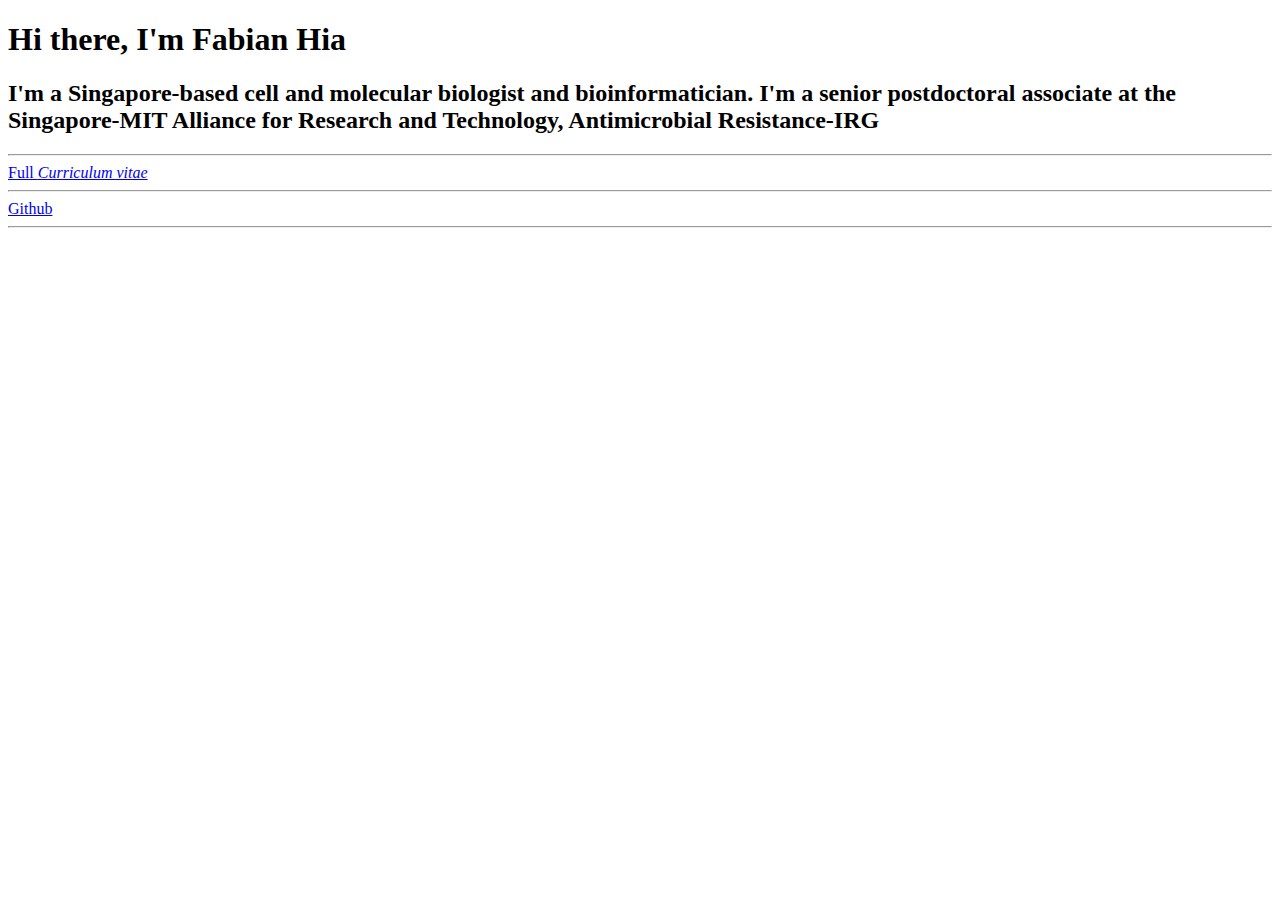
==== index.html @ b0a601d6 "Add files via upload" ====
<!DOCTYPE html>
<html lang="en">
<head>
    <meta charset="UTF-8">
    <meta name="viewport" content="width=device-width, initial-scale=1.0">
    <title>Document</title>
</head>
<body>
    <h1>Hi there, I'm Fabian Hia</h1>
    <h2>I'm a Singapore-based cell and molecular biologist and bioinformatician. I'm a senior postdoctoral associate at the Singapore-MIT Alliance for Research and Technology, Antimicrobial Resistance-IRG</h2>
    
    <hr />
    <a href="./cv.html">Full <I>Curriculum vitae</I></a>
    <hr>
    <a href="https://github.com/fabian-hia">Github</a>
    <hr>


</body>
</html>
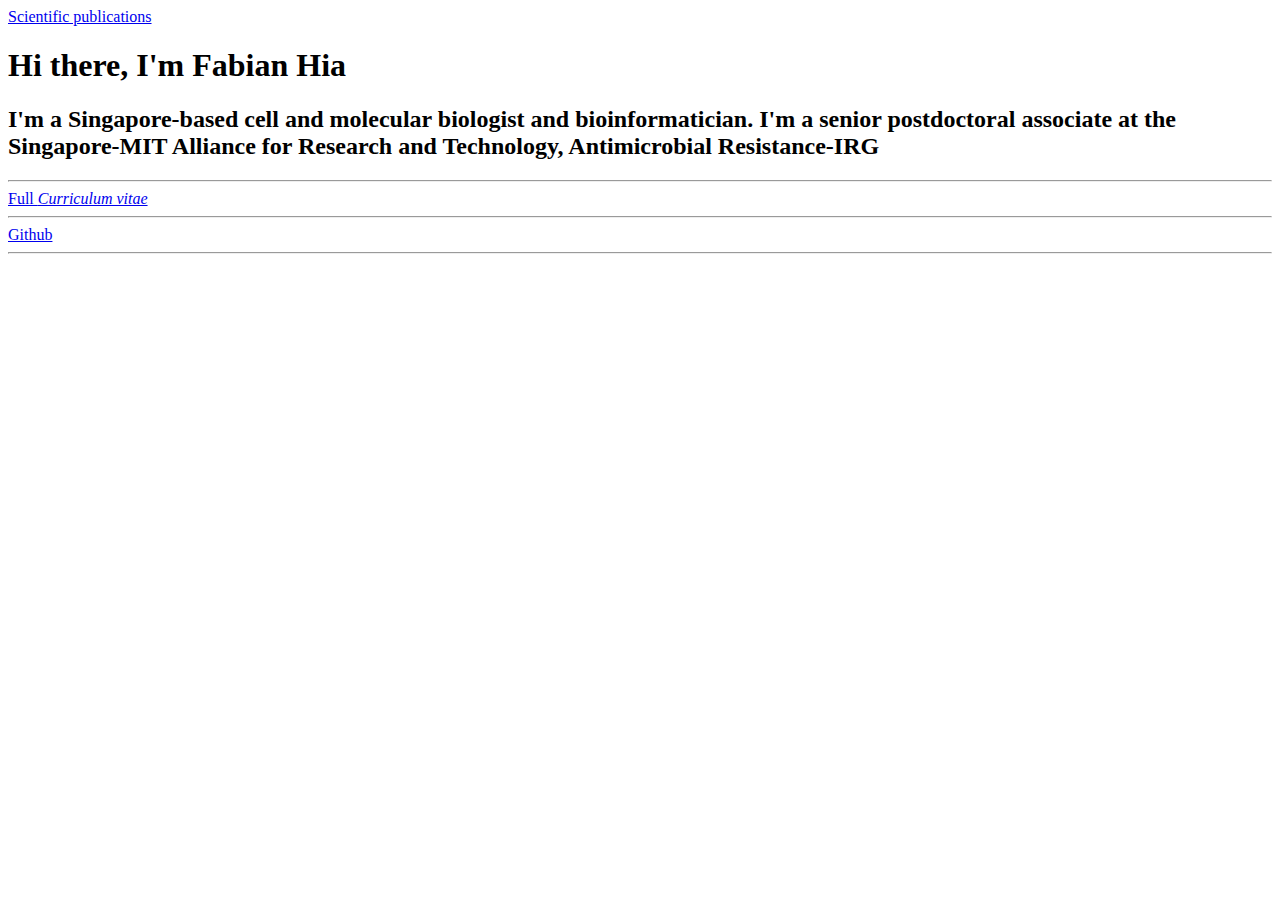
==== commit fc6199ed: "Add files via upload" ====
--- a/index.html
+++ b/index.html
@@ -3,9 +3,14 @@
 <head>
     <meta charset="UTF-8">
     <meta name="viewport" content="width=device-width, initial-scale=1.0">
-    <title>Document</title>
+    <title>Fabian Hia</title>
+    <link rel="stylesheet" href="./assets/css/index_styles.css">
 </head>
 <body>
+    <header>
+        <a draggable="true" href="https://pubmed.ncbi.nlm.nih.gov/?term=fabian+hia">Scientific publications</a>
+    </header>
+    
     <h1>Hi there, I'm Fabian Hia</h1>
     <h2>I'm a Singapore-based cell and molecular biologist and bioinformatician. I'm a senior postdoctoral associate at the Singapore-MIT Alliance for Research and Technology, Antimicrobial Resistance-IRG</h2>
     
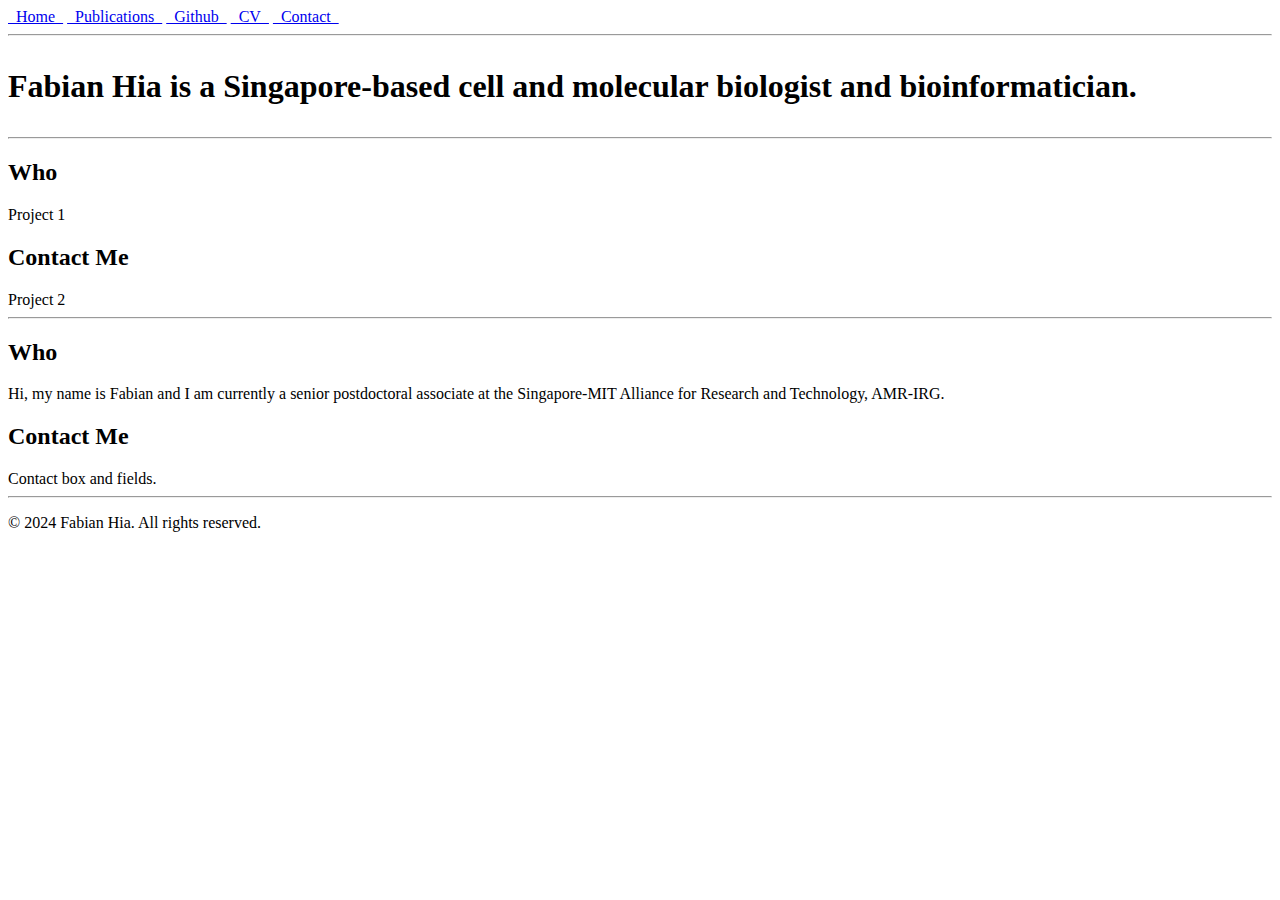
==== commit 01dfba79: "Add files via upload" ====
--- a/index.html
+++ b/index.html
@@ -8,18 +8,64 @@
 </head>
 <body>
     <header>
-        <a draggable="true" href="https://pubmed.ncbi.nlm.nih.gov/?term=fabian+hia">Scientific publications</a>
+        <a draggable="true" href="./index.html">&nbsp&nbspHome&nbsp&nbsp</a>
+        <a draggable="true" href="https://pubmed.ncbi.nlm.nih.gov/?term=fabian+hia">&nbsp&nbspPublications&nbsp&nbsp</a>
+        <a draggable="true" href="https://github.com/fabian-hia">&nbsp&nbspGithub&nbsp&nbsp</a>
+        <a draggable="true" href="./cv.html">&nbsp&nbspCV&nbsp&nbsp</a>
+        <a draggable="true" href="./contact.html">&nbsp&nbspContact&nbsp&nbsp</a>
+
     </header>
-    
-    <h1>Hi there, I'm Fabian Hia</h1>
-    <h2>I'm a Singapore-based cell and molecular biologist and bioinformatician. I'm a senior postdoctoral associate at the Singapore-MIT Alliance for Research and Technology, Antimicrobial Resistance-IRG</h2>
-    
     <hr />
-    <a href="./cv.html">Full <I>Curriculum vitae</I></a>
-    <hr>
-    <a href="https://github.com/fabian-hia">Github</a>
-    <hr>
+    <div>
+    <h1>
+        <p>Fabian Hia is a Singapore-based cell and molecular biologist and bioinformatician.</p>
+    </div>
 
+    <hr />
+
+    <div class="container">
+        <div class="section">
+            <h2>
+                Who
+            </h2>
+            Project 1        
+        </div>
+        <div class="section">
+            <h2>
+                Contact Me
+            </h2>
+            Project 2
+
+        </div>
+
+    </div>
+
+
+
+    <hr />
+
+    <div class="container">
+        <div class="section">
+            <h2>
+                Who
+            </h2>
+            Hi, my name is Fabian and I am currently a senior postdoctoral associate at the Singapore-MIT Alliance for Research and Technology, AMR-IRG.        
+        </div>
+        <div class="section">
+            <h2>
+                Contact Me
+            </h2>
+            Contact box and fields.
+
+        </div>
+
+    </div>
+
+    <hr />
+
+    <footer>
+        <p>© 2024 Fabian Hia. All rights reserved.</p>
+    </footer>
 
 </body>
 </html>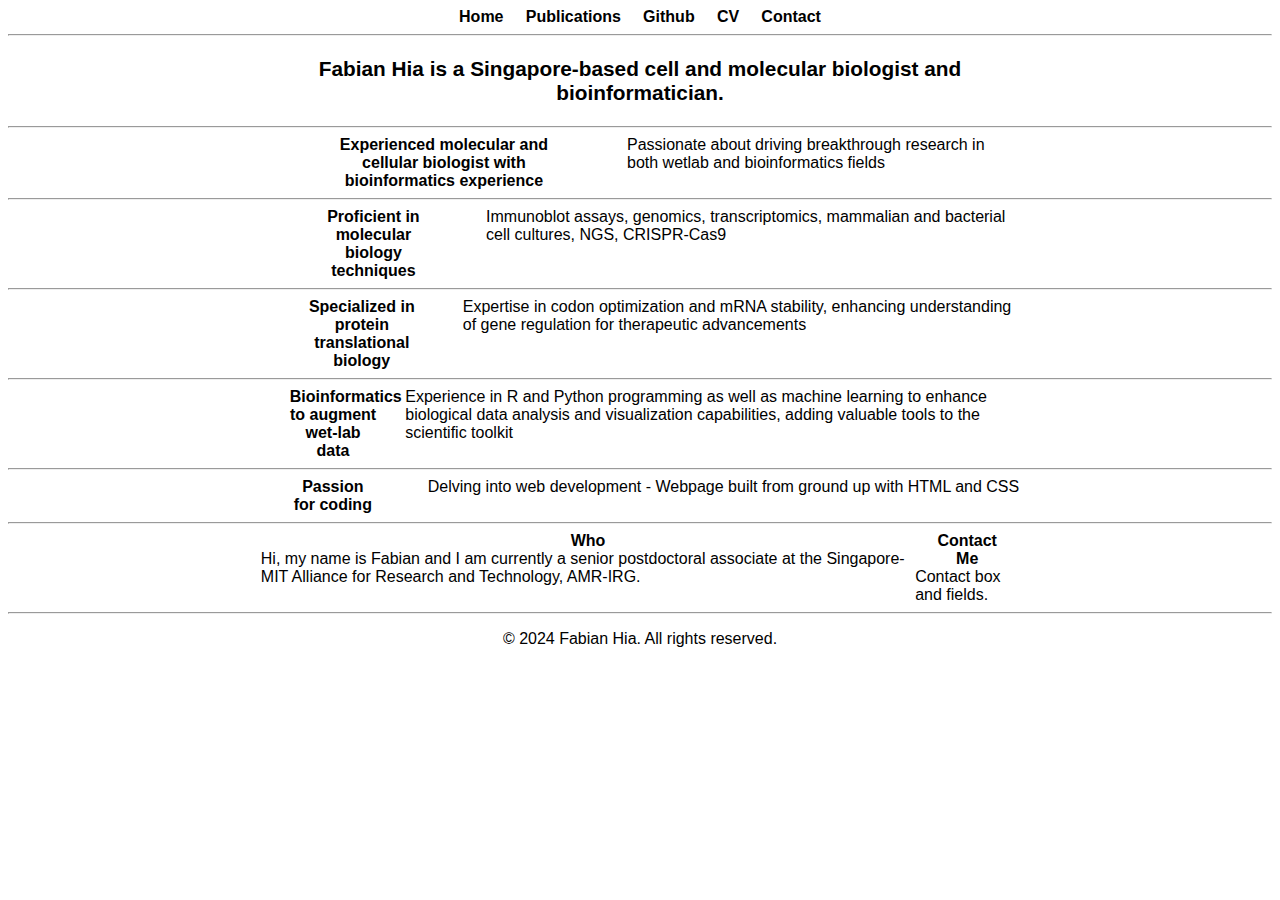
==== commit 3bc0da55: "Add files via upload" ====
--- a/index.html
+++ b/index.html
@@ -26,21 +26,64 @@
     <div class="container">
         <div class="section">
             <h2>
-                Who
-            </h2>
-            Project 1        
+                Experienced molecular and cellular biologist with bioinformatics experience
+            </h2>  
         </div>
         <div class="section">
-            <h2>
-                Contact Me
-            </h2>
-            Project 2
-
+            Passionate about driving breakthrough research in both wetlab and bioinformatics fields
         </div>
-
     </div>
 
+    <hr />
 
+    <div class="container">
+        <div class="section">
+            <h2>
+                Proficient in molecular biology techniques
+            </h2>  
+        </div>
+        <div class="section">
+            Immunoblot assays, genomics, transcriptomics, mammalian and bacterial cell cultures, NGS, CRISPR-Cas9
+        </div>
+    </div>
+
+    <hr />
+
+    <div class="container">
+        <div class="section">
+            <h2>
+                Specialized in protein translational biology
+            </h2>  
+        </div>
+        <div class="section">
+            Expertise in codon optimization and mRNA stability, enhancing understanding of gene regulation for therapeutic advancements
+        </div>
+    </div>
+
+    <hr />
+
+    <div class="container">
+        <div class="section">
+            <h2>
+                Bioinformatics to augment wet-lab data
+            </h2>  
+        </div>
+        <div class="section">
+            Experience in R and Python programming as well as machine learning to enhance biological data analysis and visualization capabilities, adding valuable tools to the scientific toolkit
+        </div>
+    </div>
+
+    <hr />
+    <div class="container">
+        <div class="section">
+            <h2>
+                Passion for coding
+            </h2>  
+        </div>
+        <div class="section">
+            Delving into web development - Webpage built from ground up with HTML and CSS
+        </div>
+    </div>
 
     <hr />
 
--- a/assets/css/index_styles.css
+++ b/assets/css/index_styles.css
@@ -0,0 +1,108 @@
+/* General Formatting */
+* {
+    background-color: white;
+    font-family:'Segoe UI', Tahoma, Geneva, Verdana, sans-serif;
+}
+
+/* h1 */
+h1 {
+    font-size: 1.3REM;
+    border: 0px solid #8491A8;
+    padding: 10px 20px solid black;
+    margin: 0% 20%;
+    text-align: center;
+}
+
+h2 {
+    font-size: 1REM;
+    border: 0px solid #8491A8;
+    padding: 10px 20px solid black;
+    margin: 0% 20%;
+    text-align: center;
+}
+
+/*--------------------------------------------------------------------------*/
+/*Experimental*/
+/*--------------------------------------------------------------------------*/
+.container {
+    display: flex;
+    justify-content: space-between;
+    margin: 0% 20%;
+}
+
+.section1, .section3,.section5 {
+    margin: auto;
+    flex: 1; /* Each section takes up equal space */
+    border: 2px solid black; /* Border for visualization */
+    padding: 2px 10px;
+    margin-right: 2vw; /* Adjust the value as needed */
+    text-align: justify;
+}
+
+.section2, .section4 {
+    margin: auto;
+    flex: 1; /* Each section takes up equal space */
+    border: 2px solid black; /* Border for visualization */
+    padding: 2px 10px;
+    margin-right: 2vw; /* Adjust the value as needed */
+    text-align: justify;
+}
+
+/* Ensure the last section doesn't have margin on the right */
+.section:last-child {
+    margin-right: 0;
+}
+
+/*--------------------------------------------------------------------------*/
+
+footer {
+    border: 0px solid black;
+    text-align: center;
+    margin: 0% 20%;
+}
+
+header {
+    text-align: center;
+    border: 0px solid black;
+    margin: 0% 20%;
+}
+
+/* Unvisited Links */
+a:link {
+    text-decoration: none; /* Remove underline */
+    color: black;
+    font-weight: bold;
+}
+
+/* Visited Links */
+a:visited {
+    text-decoration: none; /* Remove underline */
+    color: black;
+    font-weight: bold;
+}
+
+/* Mouse over Links */
+a:hover {
+    text-decoration: none; /* Remove underline */
+    color: gray;
+    font-weight: bold;
+}
+
+
+/* Selected Links
+a:active {
+}
+
+/* 
+Colours
+#947B57 - Brown
+#0D1321 - Dark Blue
+#8491A8 - Light Blue
+#FFEDDF - Cream
+
+
+#B3C8CF
+#BED7DC
+#F1EEDC
+#E5DDC5
+*/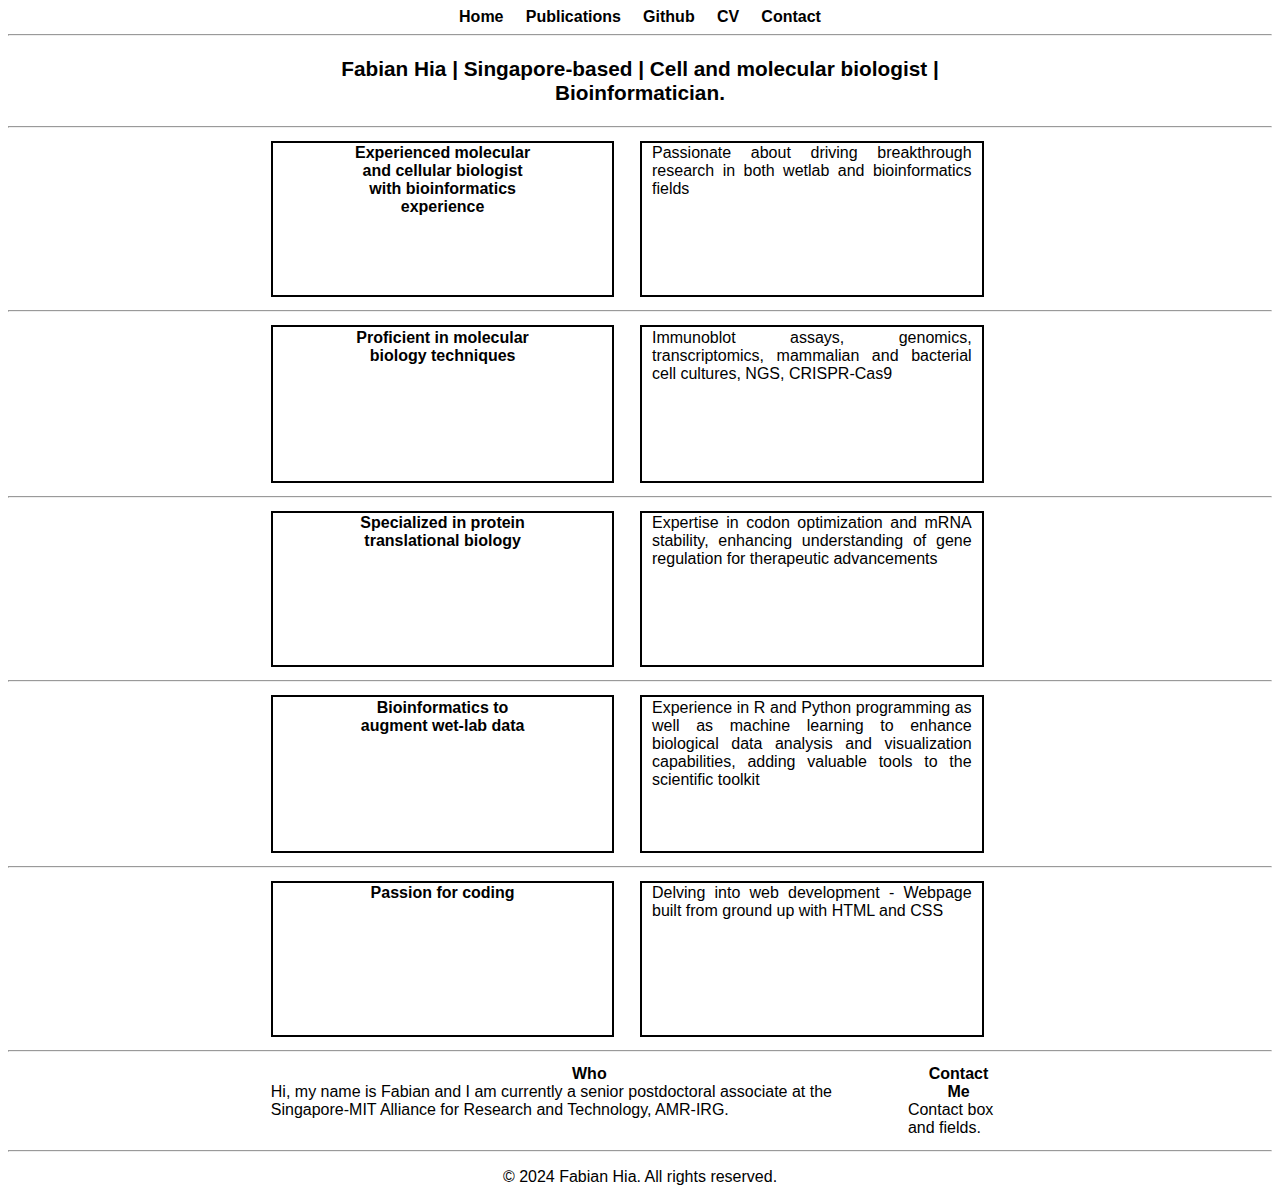
==== commit 96f606de: "Add files via upload" ====
--- a/index.html
+++ b/index.html
@@ -18,18 +18,18 @@
     <hr />
     <div>
     <h1>
-        <p>Fabian Hia is a Singapore-based cell and molecular biologist and bioinformatician.</p>
+        <p>Fabian Hia | Singapore-based | Cell and molecular biologist | Bioinformatician.</p>
     </div>
 
     <hr />
 
     <div class="container">
-        <div class="section">
+        <div class="section1">
             <h2>
                 Experienced molecular and cellular biologist with bioinformatics experience
             </h2>  
         </div>
-        <div class="section">
+        <div class="section1">
             Passionate about driving breakthrough research in both wetlab and bioinformatics fields
         </div>
     </div>
@@ -37,12 +37,12 @@
     <hr />
 
     <div class="container">
-        <div class="section">
+        <div class="section2">
             <h2>
                 Proficient in molecular biology techniques
             </h2>  
         </div>
-        <div class="section">
+        <div class="section2">
             Immunoblot assays, genomics, transcriptomics, mammalian and bacterial cell cultures, NGS, CRISPR-Cas9
         </div>
     </div>
@@ -50,12 +50,12 @@
     <hr />
 
     <div class="container">
-        <div class="section">
+        <div class="section3">
             <h2>
                 Specialized in protein translational biology
             </h2>  
         </div>
-        <div class="section">
+        <div class="section3">
             Expertise in codon optimization and mRNA stability, enhancing understanding of gene regulation for therapeutic advancements
         </div>
     </div>
@@ -63,24 +63,24 @@
     <hr />
 
     <div class="container">
-        <div class="section">
+        <div class="section4">
             <h2>
                 Bioinformatics to augment wet-lab data
             </h2>  
         </div>
-        <div class="section">
+        <div class="section4">
             Experience in R and Python programming as well as machine learning to enhance biological data analysis and visualization capabilities, adding valuable tools to the scientific toolkit
         </div>
     </div>
 
     <hr />
     <div class="container">
-        <div class="section">
+        <div class="section5">
             <h2>
                 Passion for coding
             </h2>  
         </div>
-        <div class="section">
+        <div class="section5">
             Delving into web development - Webpage built from ground up with HTML and CSS
         </div>
     </div>
--- a/assets/css/index_styles.css
+++ b/assets/css/index_styles.css
@@ -27,19 +27,21 @@
 .container {
     display: flex;
     justify-content: space-between;
+    padding: 5px 10px;
     margin: 0% 20%;
 }
 
 .section1, .section3,.section5 {
-    margin: auto;
+    height: 150px;
     flex: 1; /* Each section takes up equal space */
     border: 2px solid black; /* Border for visualization */
-    padding: 2px 10px;
+    padding: 1px 10px;
     margin-right: 2vw; /* Adjust the value as needed */
     text-align: justify;
 }
 
 .section2, .section4 {
+    height: 150px;
     margin: auto;
     flex: 1; /* Each section takes up equal space */
     border: 2px solid black; /* Border for visualization */
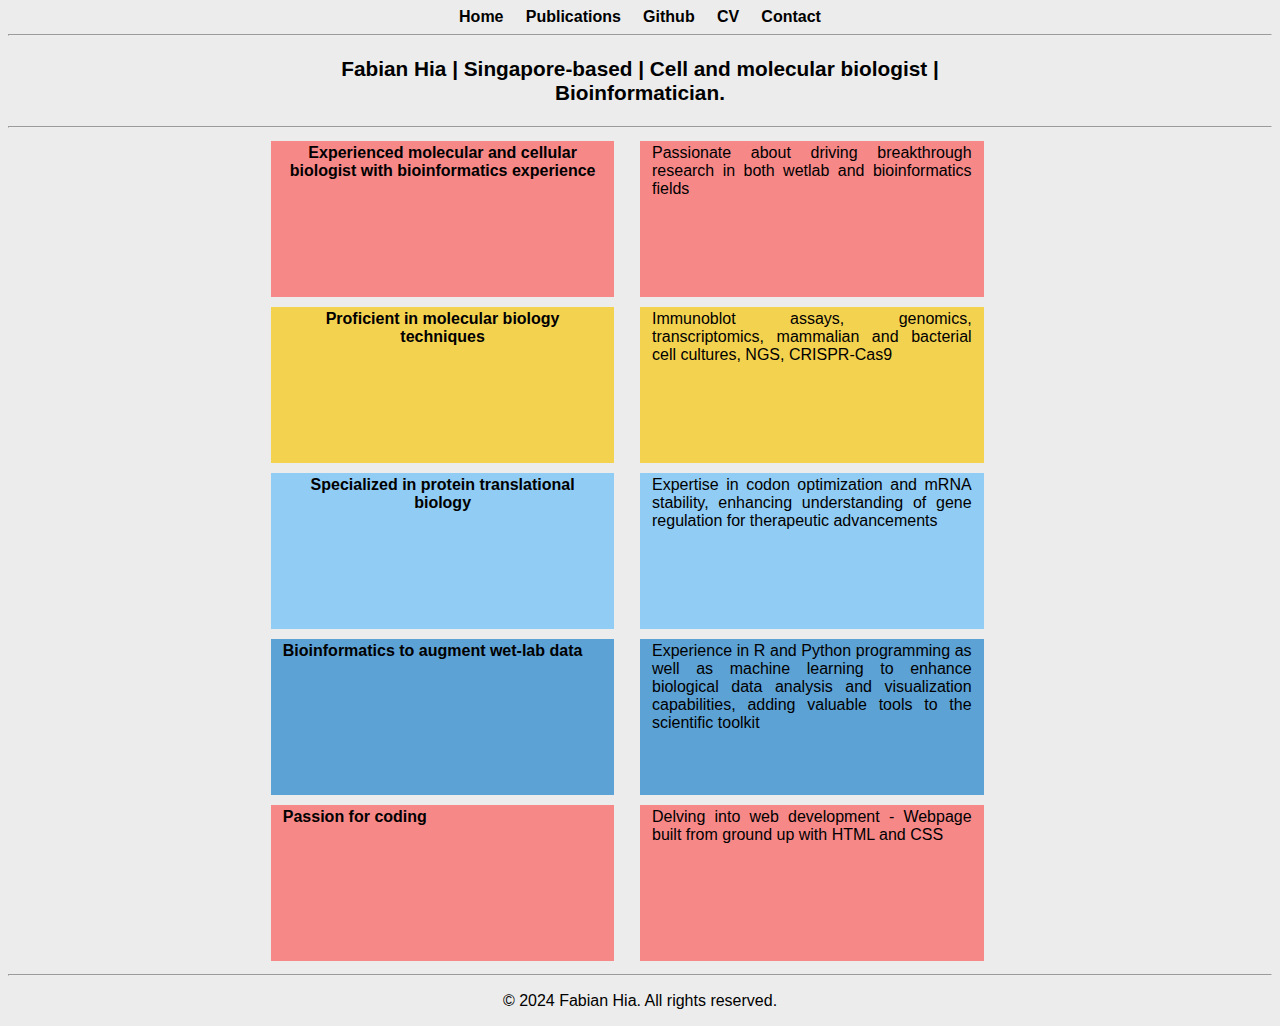
==== commit 0bb92bf5: "Add files via upload" ====
--- a/index.html
+++ b/index.html
@@ -34,7 +34,6 @@
         </div>
     </div>
 
-    <hr />
 
     <div class="container">
         <div class="section2">
@@ -47,7 +46,6 @@
         </div>
     </div>
 
-    <hr />
 
     <div class="container">
         <div class="section3">
@@ -60,8 +58,6 @@
         </div>
     </div>
 
-    <hr />
-
     <div class="container">
         <div class="section4">
             <h2>
@@ -72,8 +68,7 @@
             Experience in R and Python programming as well as machine learning to enhance biological data analysis and visualization capabilities, adding valuable tools to the scientific toolkit
         </div>
     </div>
-
-    <hr />
+    
     <div class="container">
         <div class="section5">
             <h2>
@@ -87,25 +82,6 @@
 
     <hr />
 
-    <div class="container">
-        <div class="section">
-            <h2>
-                Who
-            </h2>
-            Hi, my name is Fabian and I am currently a senior postdoctoral associate at the Singapore-MIT Alliance for Research and Technology, AMR-IRG.        
-        </div>
-        <div class="section">
-            <h2>
-                Contact Me
-            </h2>
-            Contact box and fields.
-
-        </div>
-
-    </div>
-
-    <hr />
-
     <footer>
         <p>© 2024 Fabian Hia. All rights reserved.</p>
     </footer>
--- a/assets/css/index_styles.css
+++ b/assets/css/index_styles.css
@@ -1,24 +1,26 @@
 /* General Formatting */
 * {
-    background-color: white;
+    background-color: #ECECEC;
     font-family:'Segoe UI', Tahoma, Geneva, Verdana, sans-serif;
 }
 
 /* h1 */
 h1 {
     font-size: 1.3REM;
-    border: 0px solid #8491A8;
-    padding: 10px 20px solid black;
+    border: 0px solid;
+    padding: 10px 20px solid;
     margin: 0% 20%;
     text-align: center;
 }
 
 h2 {
     font-size: 1REM;
+    background-color: #00000000;
     border: 0px solid #8491A8;
     padding: 10px 20px solid black;
     margin: 0% 20%;
     text-align: center;
+    display: table-cell;
 }
 
 /*--------------------------------------------------------------------------*/
@@ -31,27 +33,68 @@
     margin: 0% 20%;
 }
 
-.section1, .section3,.section5 {
+.section1 {
     height: 150px;
     flex: 1; /* Each section takes up equal space */
-    border: 2px solid black; /* Border for visualization */
+    border: 2px solid #F78888; /* Border for visualization */
+    background-color: #F78888;
     padding: 1px 10px;
     margin-right: 2vw; /* Adjust the value as needed */
     text-align: justify;
 }
 
-.section2, .section4 {
+.section2 {
     height: 150px;
-    margin: auto;
     flex: 1; /* Each section takes up equal space */
-    border: 2px solid black; /* Border for visualization */
-    padding: 2px 10px;
+    border: 2px solid #F3D250; /* Border for visualization */
+    background-color: #F3D250;
+    padding: 1px 10px;
+    margin-right: 2vw; /* Adjust the value as needed */
+    text-align: justify;
+}
+
+.section3 {
+    height: 150px;
+    flex: 1; /* Each section takes up equal space */
+    border: 2px solid #90CCF4; /* Border for visualization */
+    background-color: #90CCF4;
+    padding: 1px 10px;
+    margin-right: 2vw; /* Adjust the value as needed */
+    text-align: justify;
+}
+
+.section4 {
+    height: 150px;
+    flex: 1; /* Each section takes up equal space */
+    border: 2px solid #5da2d5; /* Border for visualization */
+    background-color: #5da2d5;
+    padding: 1px 10px;
+    margin-right: 2vw; /* Adjust the value as needed */
+    text-align: justify;
+}
+
+.section5 {
+    height: 150px;
+    flex: 1; /* Each section takes up equal space */
+    border: 2px solid #F78888; /* Border for visualization */
+    background-color: #F78888;
+    padding: 1px 10px;
+    margin-right: 2vw; /* Adjust the value as needed */
+    text-align: justify;
+}
+
+.section6 {
+    height: 150px;
+    flex: 1; /* Each section takes up equal space */
+    border: 2px solid #00000000; /* Border for visualization */
+    background-color: #00000000;
+    padding: 1px 10px;
     margin-right: 2vw; /* Adjust the value as needed */
     text-align: justify;
 }
 
 /* Ensure the last section doesn't have margin on the right */
-.section:last-child {
+.section6:last-child {
     margin-right: 0;
 }
 
